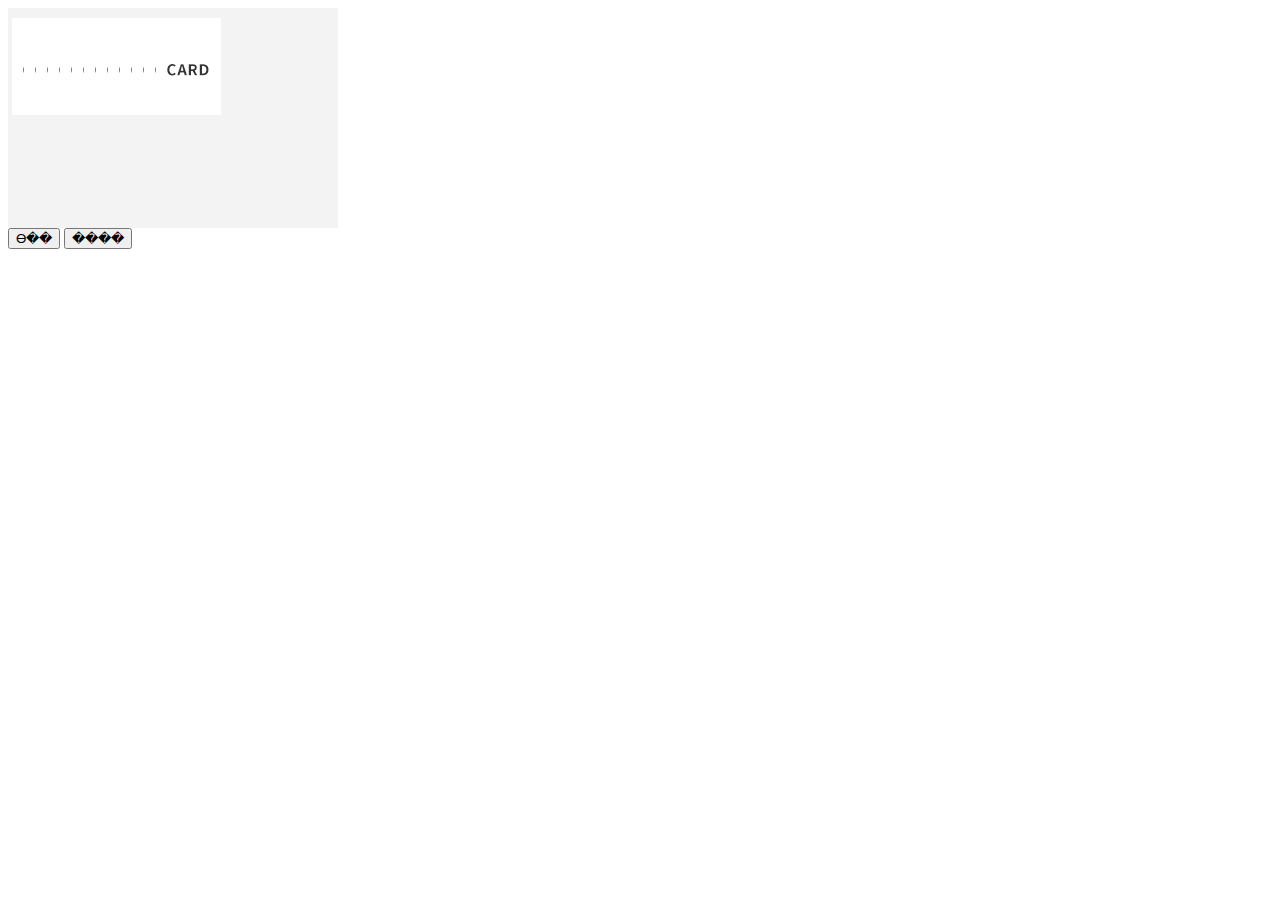
==== test.htm @ a2f67712 "first commit" ====
<!doctype html>
<html>
<head>
<link rel="stylesheet" href="style.css"/>
<script src="library.js"></script>
<script src="enumeration.js"></script>
<script src="game.js"></script>
</head>

<body>
<div id="desk">
  <div id="cardSet">
    <div id="card_1"><img src="images/default.jpg"/></div>
    <div id="card_2"><img src="images/default.jpg"/></div>
    <div id="card_3"><img src="images/default.jpg"/></div>
    <div id="card_4"><img src="images/default.jpg"/></div>
    <div id="card_5"><img src="images/default.jpg"/></div>
    <div id="card_6"><img src="images/default.jpg"/></div>
    <div id="card_7"><img src="images/default.jpg"/></div>
    <div id="card_8"><img src="images/default.jpg"/></div>
    <div id="card_9"><img src="images/default.jpg"/></div>
    <div id="card_10"><img src="images/default.jpg"/></div>
    <div id="card_11"><img src="images/default.jpg"/></div>
    <div id="card_12"><img src="images/default.jpg"/></div>
    <div id="card_13"><img src="images/default.jpg"/></div> 
  </div>
</div>
<div>
  <button type="button" id="shuffle">ϴ��</button>
  <button type="button" id="deal">����</button>
</div>

</body>
</html>
---- style.css ----
#desk { background:#f3f3f3; width:330px; height:220px;}
#cardSet { padding-top:10px; overflow:hidden; }
#cardSet div { float:left; }
#card_1 { position: absolute; left:12px; }
#card_2 { position: absolute; left:24px; }
#card_3 { position: absolute; left:36px; }
#card_4 { position: absolute; left:48px; }
#card_5 { position: absolute; left:60px; }
#card_6 { position: absolute; left:72px; }
#card_7 { position: absolute; left:84px; }
#card_8 { position: absolute; left:96px; }
#card_9 { position: absolute; left:108px; }
#card_10 { position: absolute; left:120px; }
#card_11 { position: absolute; left:132px; }
#card_12 { position: absolute; left:144px; }
#card_13 { position: absolute; left:156px; }
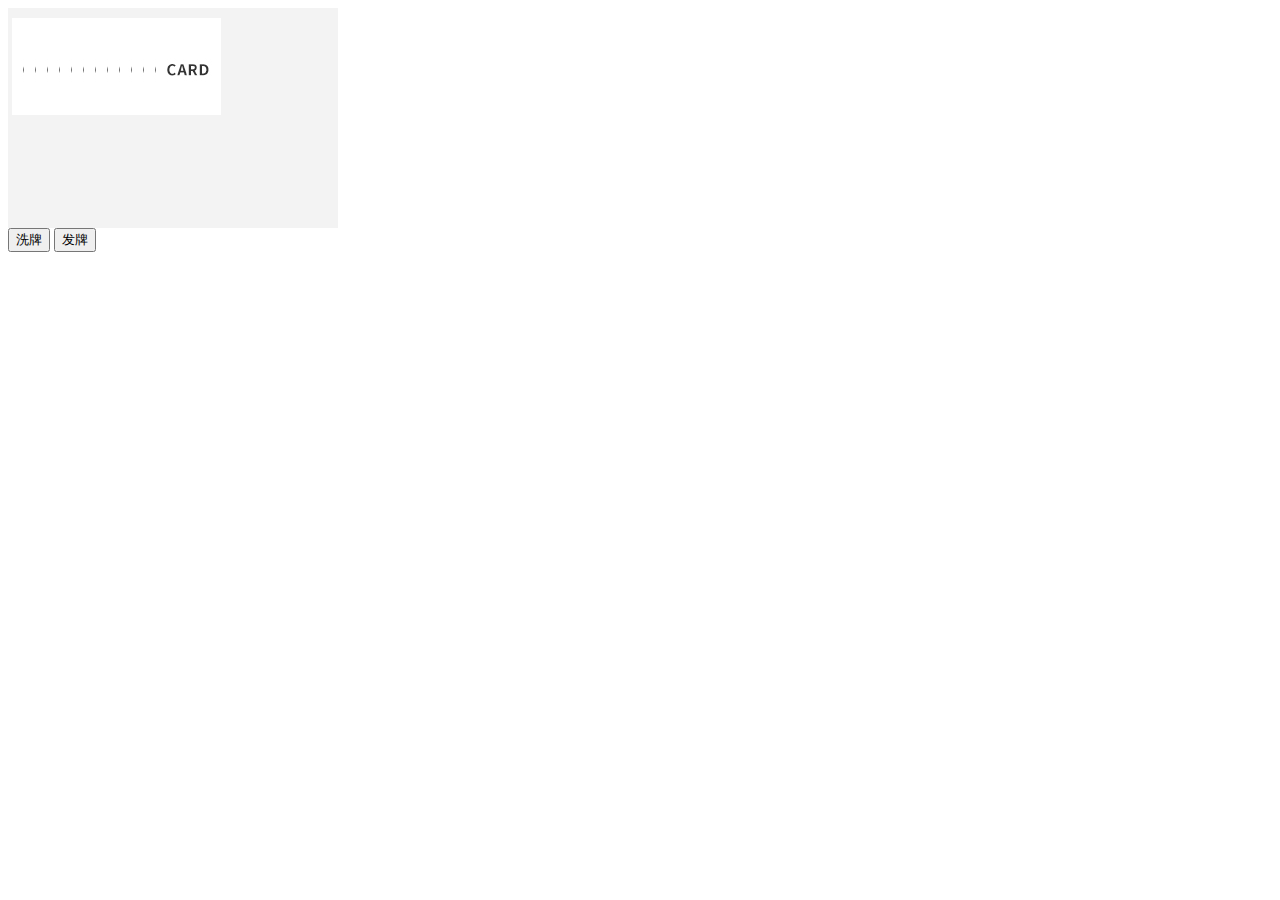
==== commit 0b614f19: "update test.htm charset" ====
--- a/test.htm
+++ b/test.htm
@@ -1,6 +1,7 @@
 <!doctype html>
 <html>
 <head>
+<meta charset="utf-8">
 <link rel="stylesheet" href="style.css"/>
 <script src="library.js"></script>
 <script src="enumeration.js"></script>
@@ -26,8 +27,8 @@
   </div>
 </div>
 <div>
-  <button type="button" id="shuffle">ϴ��</button>
-  <button type="button" id="deal">����</button>
+  <button type="button" id="shuffle">洗牌</button>
+  <button type="button" id="deal">发牌</button>
 </div>
 
 </body>
